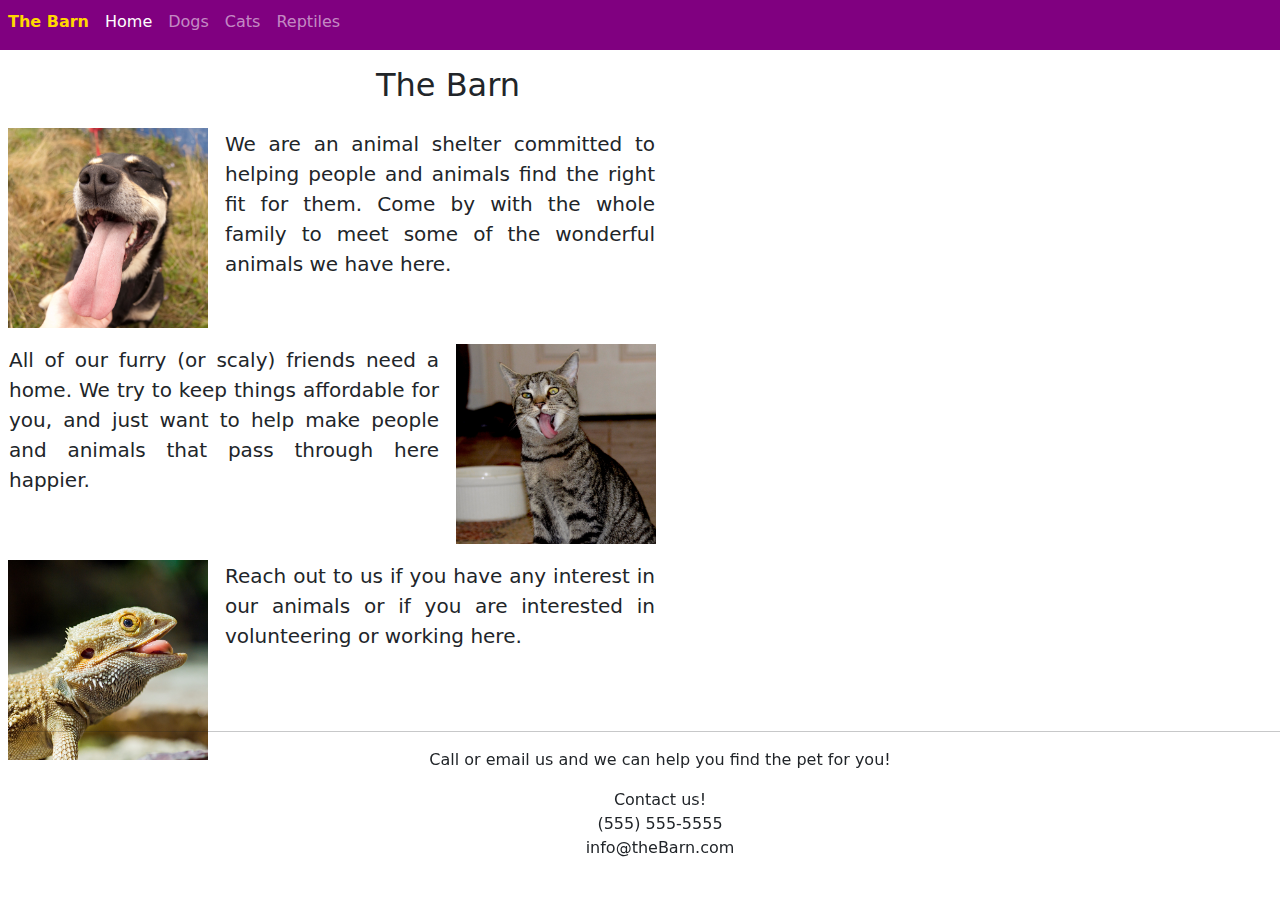
==== index.html @ 9c73385a "creative project files" ====
<!DOCTYPE html>
<html lang="en" dir="ltr">
  <head>
    <meta charset="utf-8">
    <meta charset="utf-8">
    <meta name="viewport" content="width=device-width, initial-scale=1">
    <script src="https://ajax.googleapis.com/ajax/libs/jquery/3.5.1/jquery.min.js"></script>
    <link rel="stylesheet" href="https://cdn.jsdelivr.net/npm/bootstrap@5.1.1/dist/css/bootstrap.min.css">
    <script src="https://cdn.jsdelivr.net/npm/bootstrap@5.1.1/dist/js/bootstrap.bundle.min.js"></script>
    <link rel="stylesheet" href="/css/master.css">

    <title>Home</title>
  </head>

  <header>
    <!--Desktop navbar-->
    <nav class="navbar navbar-expand-md navbar-dark" style="background-color: purple;" id="navigator">
      <div class="collapse navbar-collapse" id="Nav">
        <div class="navbar-nav" id="barkeep">
          <p class="nav-item nav-link" id="brand"><strong>The Barn</strong></p>
          <a href="index.html" class="nav-item nav-link active">Home</a>
          <a href="dogs.html" class="nav-item nav-link">Dogs</a>
          <a href="cats.html" class="nav-item nav-link">Cats</a>
          <a href="reptiles.html" class="nav-item nav-link">Reptiles</a>
        </div>
      </div>
    </nav>

    <!--Mobile navbar-->
    <nav class="navbar navbar-dark" style="background-color: purple;" id="topNav">
      <div class="container-fluid">
        <p class="nav-item nav-link" id="brand"><strong>The Barn</strong></p>
        <button class="navbar-toggler" type="button" data-bs-toggle="collapse"
          data-bs-target="#navbarToggleExternalContent" aria-controls="navbarToggleExternalContent"
          aria-expanded="false" aria-label="Toggle navigation" id="burger">
          <span class="navbar-toggler-icon"></span>
        </button>
      </div>
    </nav>
    <div class="collapse" id="navbarToggleExternalContent">
      <div class="navbar-dark shadow-3 p-4" style="background-color: purple; text-decoration: none;">
        <a href="index.html" class="nav-item nav-link" style="color: white;" id="menu-item">Home</a>
        <a href="dogs.html" class="nav-item nav-link" style="color: white;" id="menu-item">Dogs</a>
        <a href="cats.html" class="nav-item nav-link" style="color: white;" id="menu-item">Cats</a>
        <a href="reptiles.html" class="nav-item nav-link" style="color: white;" id="menu-item">Reptiles</a>
      </div>
    </div>
  </header>

  <body>
    <div class="center-column">
      <h2>The Barn</h2>
      <div class="square" style="display: flex; flex: wrap;">
        <div>
          <img src="images/homepage/doggo.jpg" class="photo left" style="width: 200px; margin: 8px;">
        </div>
        <p class="para right" style="text-align: justify; font-size: 20px;">
          We are an animal shelter committed to helping people and animals find the right fit for them.
          Come by with the whole family to meet some of the wonderful animals we have here.
        </p>
        <div style="clear:both;"></div>
      </div>
    </div>
    <div class="center-column">
      <div class="square" style="display: flex; flex: wrap;">
        <p class="para left" style="text-align: justify; font-size: 20px;">
          All of our furry (or scaly) friends need a home. We try to keep things affordable for you,
          and just want to help make people and animals that pass through here happier.
        </p>
        <div>
          <img src="images/homepage/catto.jpg" class="photo right" style="width: 200px; margin: 8px;">
        </div>
      </div>
    </div>
    <div class="center-column">
      <div class="square" style="display: flex; flex: wrap;">
        <div>
          <img src="images/homepage/yoshi.jpg" class="photo left" style="width: 200px; margin: 8px;">
        </div>
        <p class="para right" style="text-align: justify; font-size: 20px;">
          Reach out to us if you have any interest in our animals or if you are
          interested in volunteering or working here.
        </p>
        <div style="clear:both;"></div>
      </div>
    </div>
  </body>

  <footer style="bottom: 20px; margin: 20px;">
    <hr>
    <p style="text-align: center;">Call or email us and we can help you find the pet for you!</p>
    Contact us!<br>(555) 555-5555<br>info@theBarn.com
  </footer>

</html>
---- css/master.css ----
#navigator {
  height: 50px;
}
#barkeep {
  padding-top: 10px;
}
#brand {
  color: gold;
}

.photo {
  width: 48%;
  margin: 1%;
}
.para {
  width: 48%;
  margin: 1%;
}
.left {
  float: left;
  margin: 1%;
}

footer {
  float: bottom;
  position: fixed;
  bottom: 0;
  width: 100%;
  text-align: center;
}

h1, h2, h3, h4 {
  text-align: center;
  margin: 16px;
}
#tongues {
  float: left;
}
p {
  text-align: justify;
}
.center-column {
  width: 70%;
}

@media screen and (max-width:900px) {
  #Nav {
    display: none;
  }
  #topNav {
    display: block;
    position: fixed;
    top: 0px;
    width: 100%;
    height: 50px;
  }
  #brand {
    position: absolute;
    top: 5px;
    left: 8px;
  }
  #burger {
    position: absolute;
    top: 5px;
    right: 3px;
  }

  .row {
    display: flex;
    flex-direction: column;
    padding: 8px;
  }
  .column {
    flex: 25%;
  }
  #animal-pic {
    width: inherit;
  }
}

@media screen and (min-width:901px) {
  #Nav {
    display: block;
  }
  #topNav {
    display: none;
  }
  #navbarToggleExternalContent {
    display: none;
  }
  #menu-item {
    text-decoration: none;
    color: black;
  }

  .row {
    display: flex;
    flex-direction: row;
    align-items: flex-start;
    padding: 8px;
    margin-top: 8px;
  }

  .column {
    flex: 25%;
    max-width: 20%;
  }

  #animal-pic {
    width: inherit;
  }
}
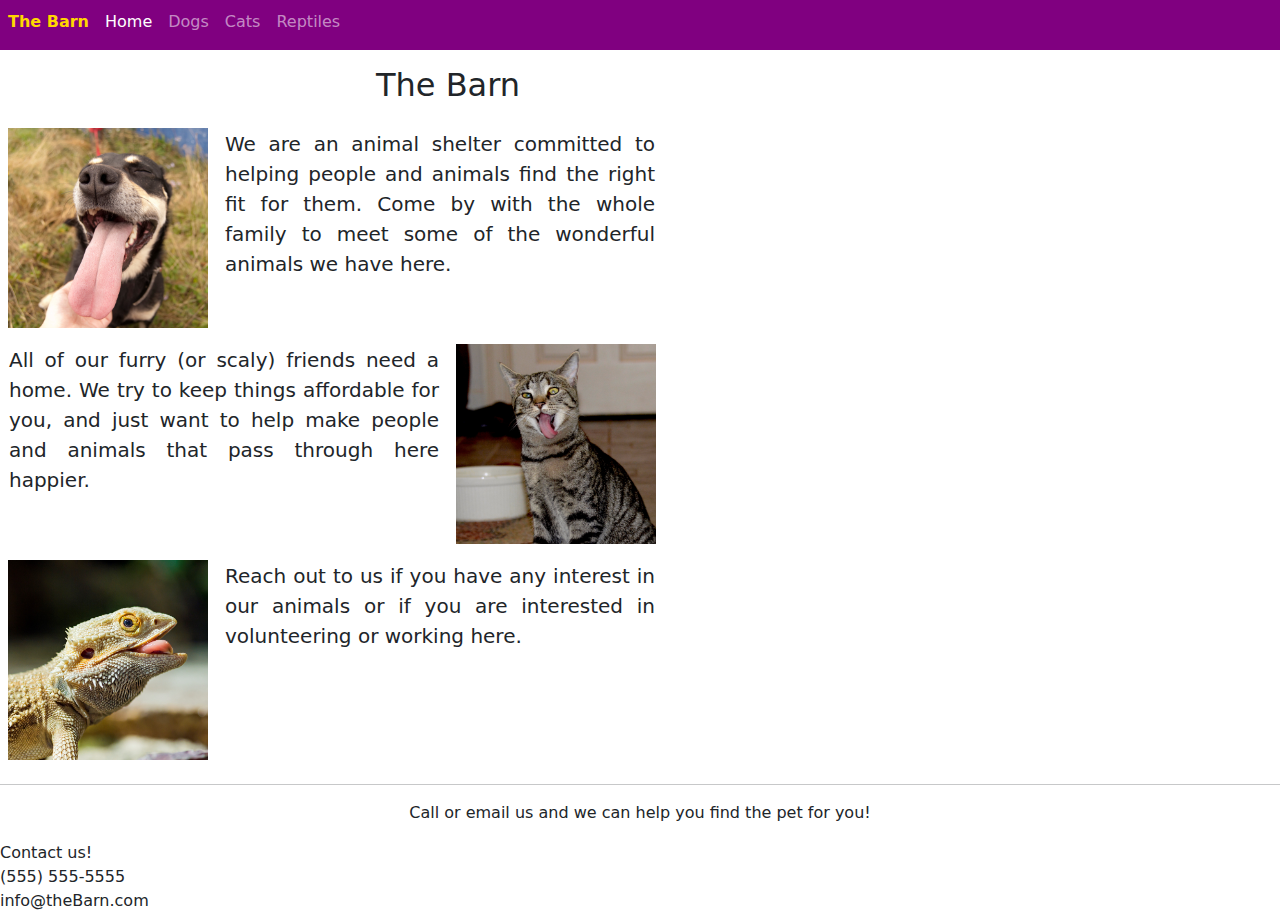
==== commit 98555cff: "Fixing" ====
--- a/index.html
+++ b/index.html
@@ -86,7 +86,7 @@
     </div>
   </body>
 
-  <footer style="bottom: 20px; margin: 20px;">
+  <footer>
     <hr>
     <p style="text-align: center;">Call or email us and we can help you find the pet for you!</p>
     Contact us!<br>(555) 555-5555<br>info@theBarn.com
--- a/css/master.css
+++ b/css/master.css
@@ -19,14 +19,6 @@
 .left {
   float: left;
   margin: 1%;
-}
-
-footer {
-  float: bottom;
-  position: fixed;
-  bottom: 0;
-  width: 100%;
-  text-align: center;
 }
 
 h1, h2, h3, h4 {
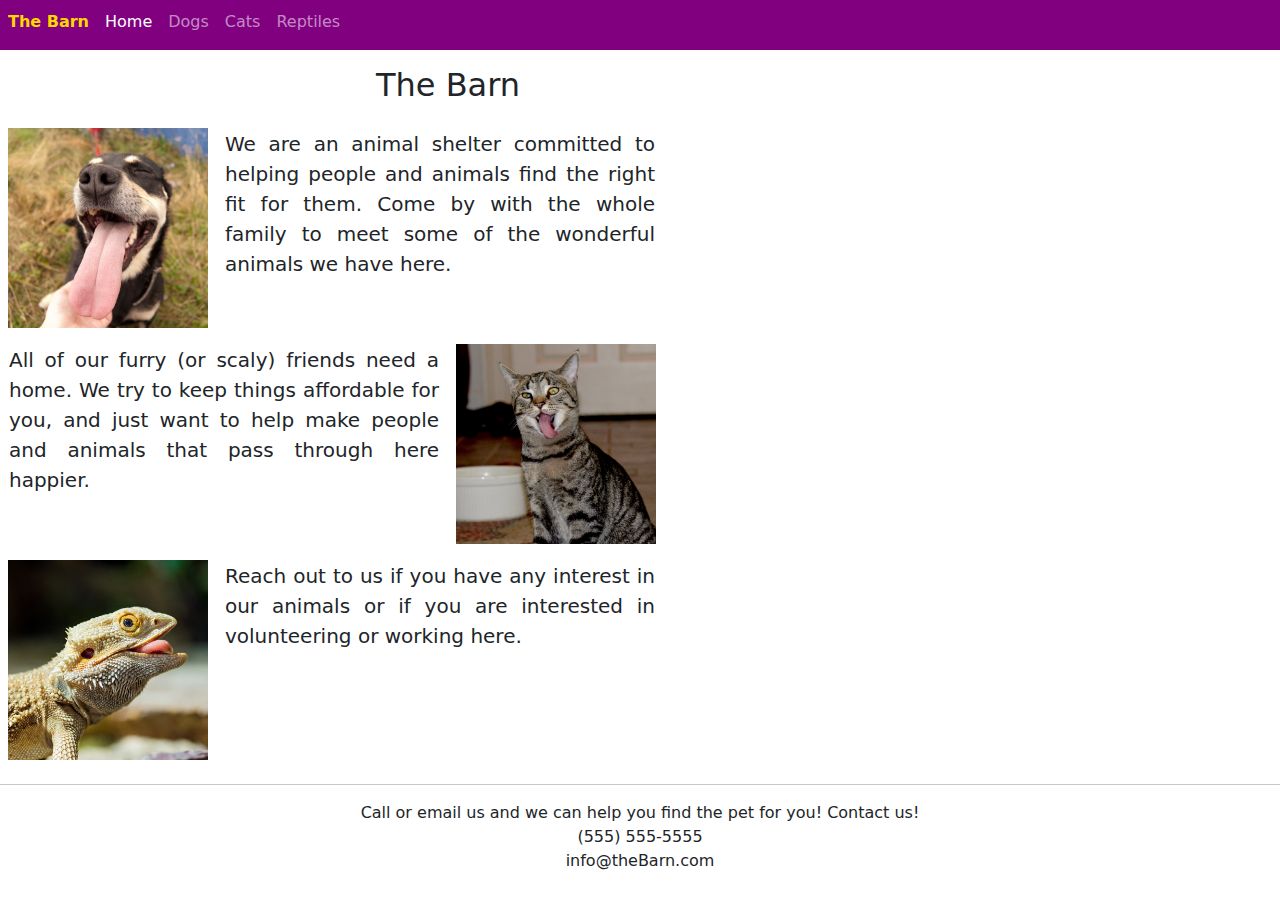
==== commit b40ec35a: "Fixing for real" ====
--- a/index.html
+++ b/index.html
@@ -88,8 +88,9 @@
 
   <footer>
     <hr>
-    <p style="text-align: center;">Call or email us and we can help you find the pet for you!</p>
+    <p style="text-align: center;">Call or email us and we can help you find the pet for you!
     Contact us!<br>(555) 555-5555<br>info@theBarn.com
+    </p>
   </footer>
 
 </html>
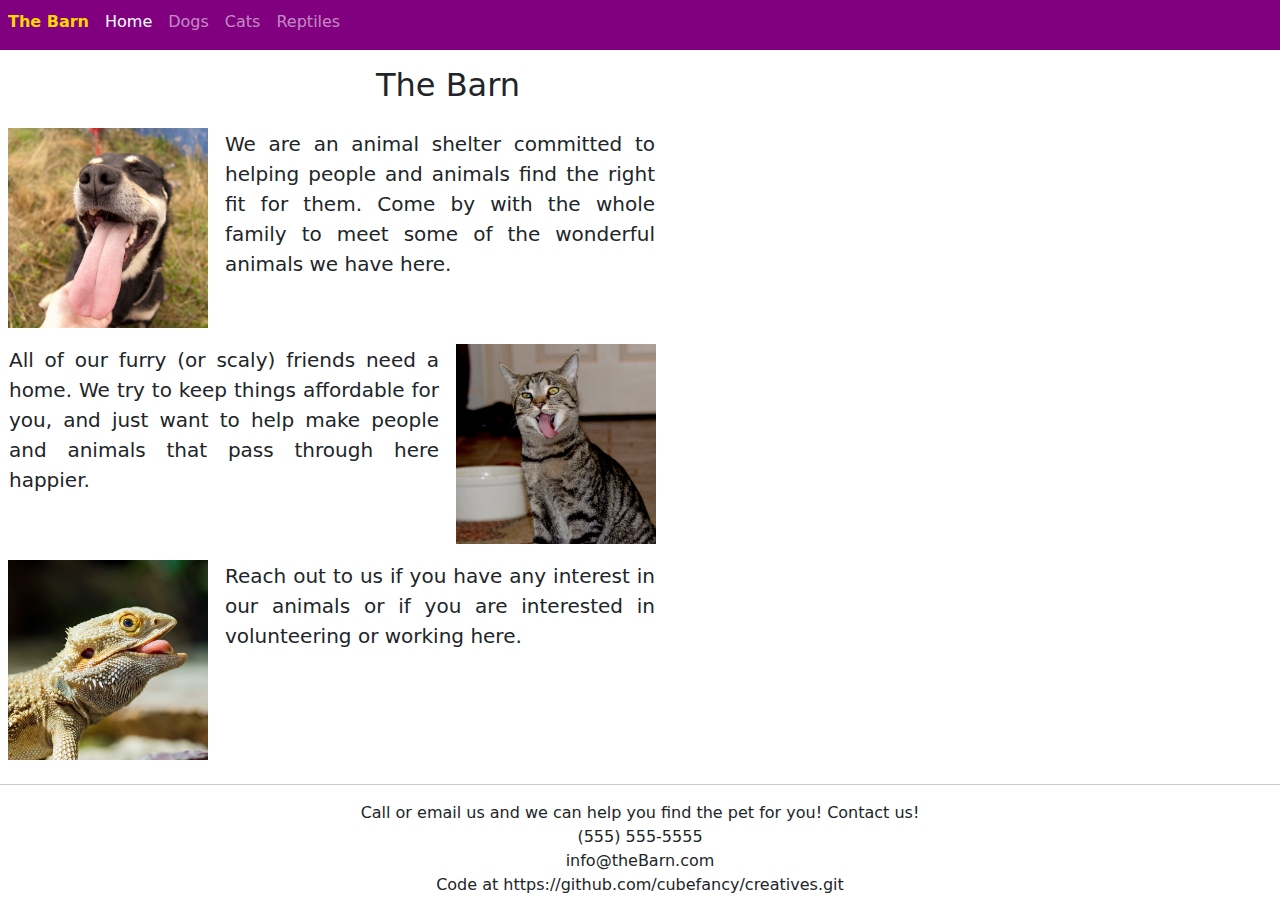
==== commit 80b0844f: "Repo link" ====
--- a/index.html
+++ b/index.html
@@ -90,6 +90,8 @@
     <hr>
     <p style="text-align: center;">Call or email us and we can help you find the pet for you!
     Contact us!<br>(555) 555-5555<br>info@theBarn.com
+    <br>
+    Code at https://github.com/cubefancy/creatives.git
     </p>
   </footer>
 
